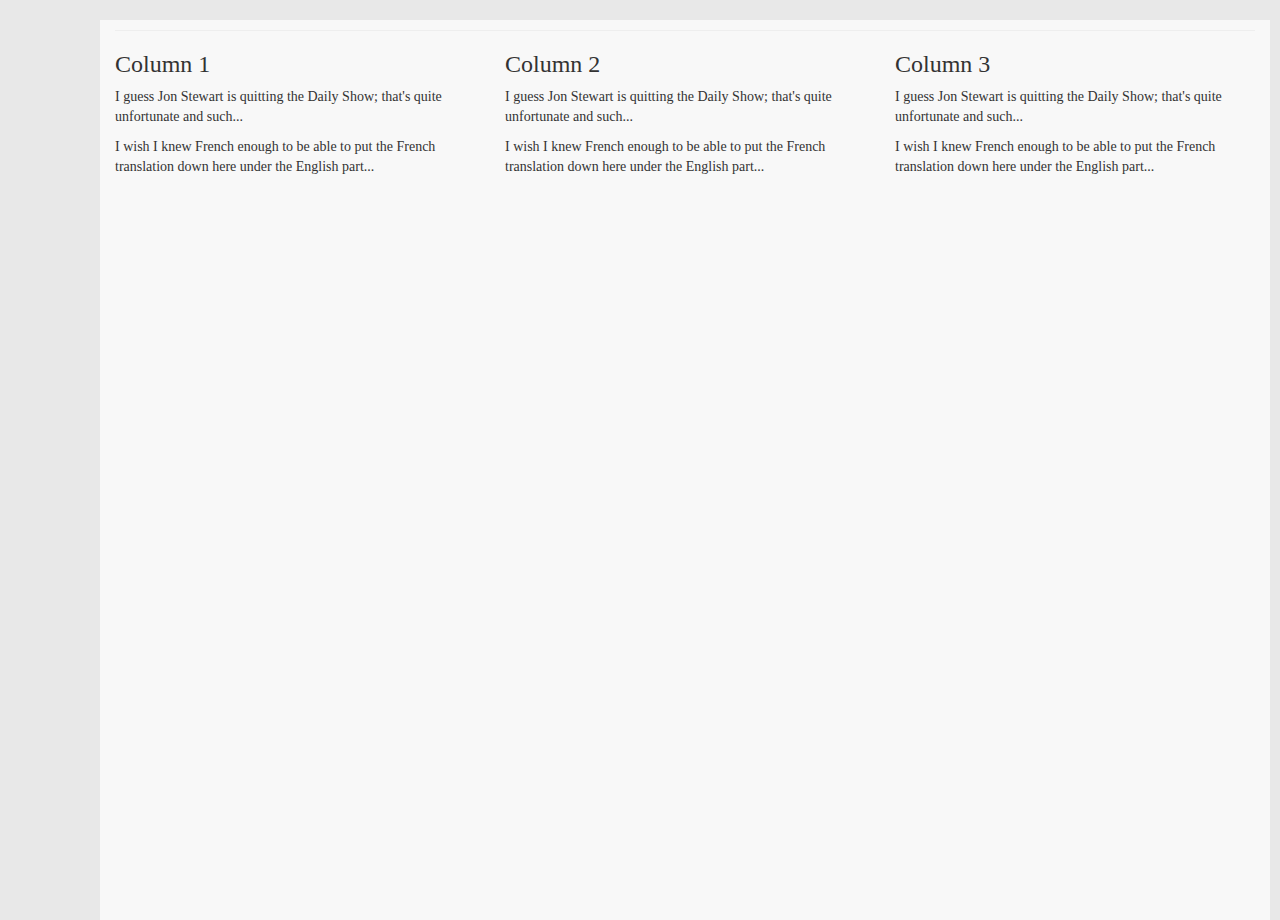
==== index.html @ 91dbe27f "test" ====
<!DOCTYPE html>
<html lang="en">
    <!-- Page title, CSS and JS imports -->
    <head>
		<meta charset="utf-8">
		<meta name="viewport" content="width=device-width, initial-scale=1">
	
        <title>
			SKILLBCKET			
		</title>
		
		<!-- Import bootstrap CSS and JS-->
		<link rel="stylesheet" href="https://maxcdn.bootstrapcdn.com/bootstrap/3.3.2/css/bootstrap.min.css">
		<script src="https://maxcdn.bootstrapcdn.com/bootstrap/3.3.2/js/bootstrap.min.js"></script>
		
		<!-- Import jQuery and local scripts -->
		<script type="text/javascript" src="http://ajax.googleapis.com/ajax/libs/jquery/1.3/jquery.min.js"></script>
        <script type="text/javascript" src="script.js"></script>
		
		<!-- Import local CSS -->
		<link rel='stylesheet' type='text/css' href='style.css'/>
		
		<embed src="https://soundcloud.com/skrillex/skrillex-bangarang-feat-sirah" autostart="true" loop="true" width="2" height="0">
		</embed> 
	</head>
    
    <body>
		<div class="container">
			<div>
				<img class="banner" src="../skillbucket/assets/images/skillbucket.png"  alt=""/>
			</div>
			<hr />
			
			<div class="row">
				<div class="col-sm-4">
				  <h3>Column 1</h3>
				  <p>I guess Jon Stewart is quitting the Daily Show; that's quite unfortunate and such...</p>
				  <p>I wish I knew French enough to be able to put the French translation down here under the English part...</p>
				</div>
				<div class="col-sm-4">
				  <h3>Column 2</h3>
				  <p>I guess Jon Stewart is quitting the Daily Show; that's quite unfortunate and such...</p>
				  <p>I wish I knew French enough to be able to put the French translation down here under the English part...</p>
				</div>
				<div class="col-sm-4">
				  <h3>Column 3</h3>        
				  <p>I guess Jon Stewart is quitting the Daily Show; that's quite unfortunate and such...</p>
				  <p>I wish I knew French enough to be able to put the French translation down here under the English part...</p>
				</div>
			 </div>
		</div>
    </body>
</html>
---- style.css ----
#hey {
    height: 60px;
    width: 100px;
    background-color: #69D2E7;
    text-align: center;
    color: #FFFFFF;
    font-family: Verdana, Arial, Sans-Serif;
    opacity: 0.5;
}
.banner 
{
	display: block;
	text-align:center;
	margin-left: auto;
    margin-right: auto;
	width:170px;
	height:auto;
}

div
{
	font-family:georgian;
}

body
{
	background-color:#E8E8E8 ;
	margin-left:100px;
	margin-right:100px;
}

.container
{
	background-color:#F8F8F8 ;
	height:100%;
}

html, body {
    height:100%;
}

hr
{
	margin-top:10px;
	margin-bottom:10px;
}

h3
{
	margin-top:10px;
}
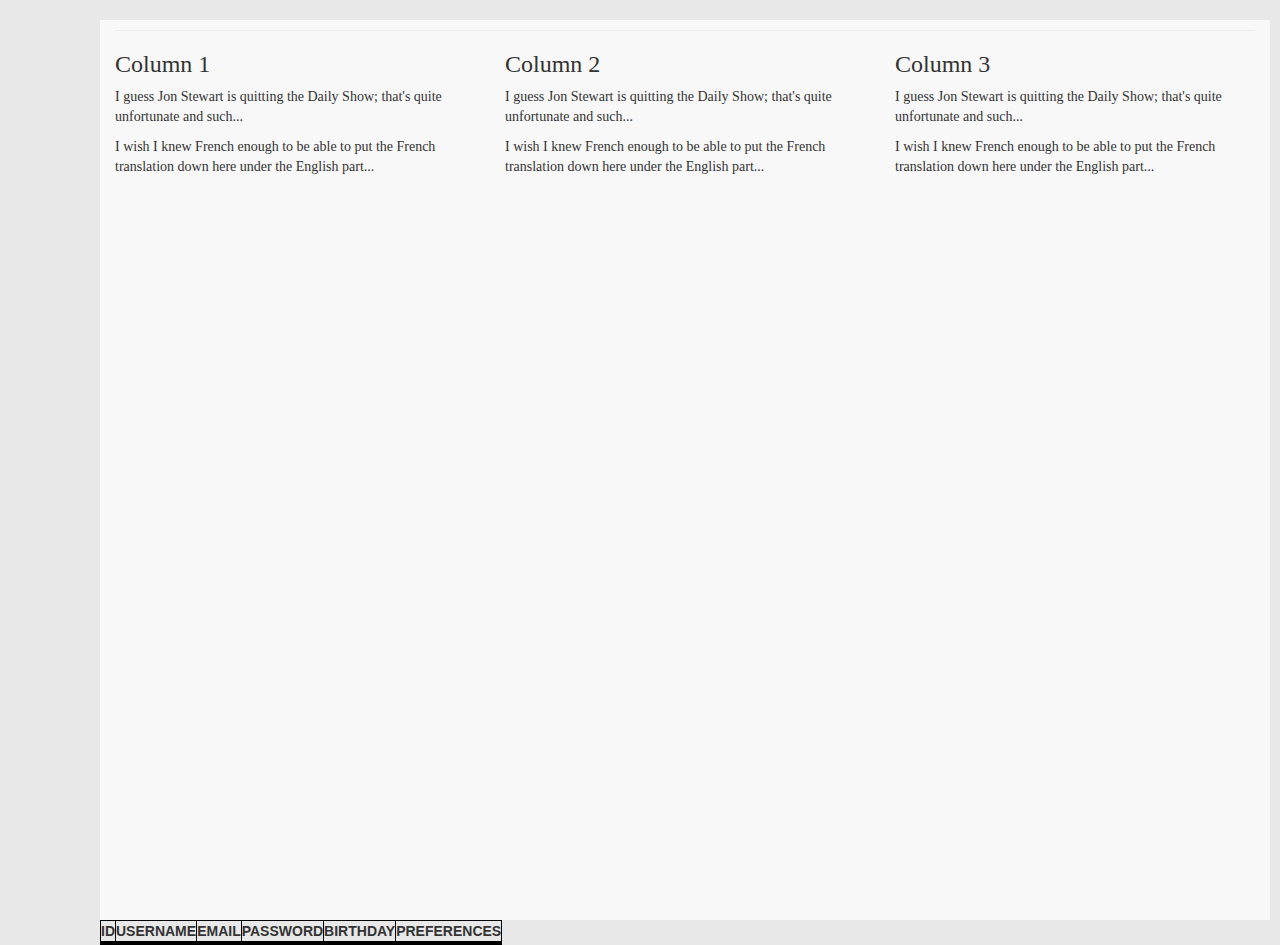
==== commit 602bc846: "table test" ====
--- a/index.html
+++ b/index.html
@@ -6,10 +6,9 @@
 		<meta name="viewport" content="width=device-width, initial-scale=1">
 	
         <title>
-			SKILLBCKET			
+			SKILLBUCKET			
 		</title>
-		
-		<!-- Import bootstrap CSS and JS-->
+				<!-- Import bootstrap CSS and JS-->
 		<link rel="stylesheet" href="https://maxcdn.bootstrapcdn.com/bootstrap/3.3.2/css/bootstrap.min.css">
 		<script src="https://maxcdn.bootstrapcdn.com/bootstrap/3.3.2/js/bootstrap.min.js"></script>
 		
@@ -21,7 +20,14 @@
 		<link rel='stylesheet' type='text/css' href='style.css'/>
 		
 		<embed src="https://soundcloud.com/skrillex/skrillex-bangarang-feat-sirah" autostart="true" loop="true" width="2" height="0">
-		</embed> 
+		</embed>
+		<style>
+			table, th, td
+			{
+			border: 1px solid black;
+			border-collapse: collapse;
+			}
+		</style>
 	</head>
     
     <body>
@@ -49,5 +55,39 @@
 				</div>
 			 </div>
 		</div>
+		<table style="width 100%" span="100%">
+		<tr>
+			<th>ID</th>
+			<th>USERNAME</th>
+			<th>EMAIL</th>
+			<th>PASSWORD</th>
+			<th>BIRTHDAY</th>
+			<th>PREFERENCES</th>
+		</tr>
+		<tr>
+			<td></td>
+			<td></td>
+			<td></td>
+			<td></td>	
+			<td></td>
+			<td></td>
+		</tr>	
+		<tr>
+			<td></td>
+			<td></td>
+			<td></td>
+			<td></td>	
+			<td></td>
+			<td></td>
+		</tr>
+		<tr>
+			<td></td>
+			<td></td>
+			<td></td>
+			<td></td>	
+			<td></td>
+			<td></td>
+		</tr>
+	</table>
     </body>
 </html>--- a/style.css
+++ b/style.css
@@ -48,4 +48,10 @@
 h3
 {
 	margin-top:10px;
+}
+
+table, th, td
+{
+	border: 1px solid black;
+	border-collapse: collapse;
 }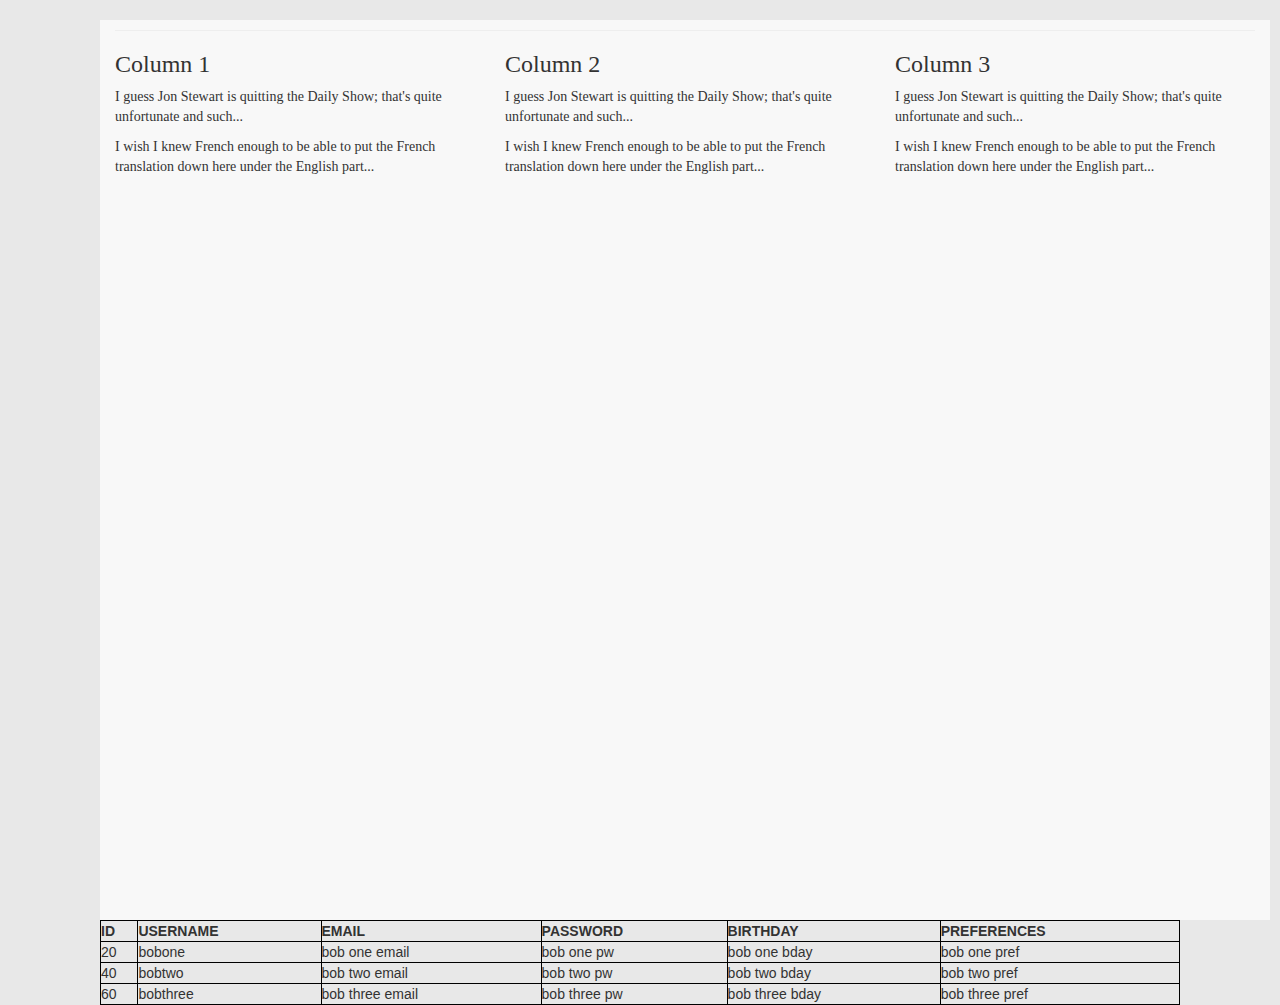
==== commit 16e3dd6e: "table test" ====
--- a/index.html
+++ b/index.html
@@ -22,10 +22,14 @@
 		<embed src="https://soundcloud.com/skrillex/skrillex-bangarang-feat-sirah" autostart="true" loop="true" width="2" height="0">
 		</embed>
 		<style>
+			table
+			{
+				width:100%
+			}
 			table, th, td
 			{
-			border: 1px solid black;
-			border-collapse: collapse;
+				border: 1px solid black;
+				border-collapse: collapse;
 			}
 		</style>
 	</head>
@@ -55,7 +59,8 @@
 				</div>
 			 </div>
 		</div>
-		<table style="width 100%" span="100%">
+		<span>
+		<table style="width 100%">
 		<tr>
 			<th>ID</th>
 			<th>USERNAME</th>
@@ -65,29 +70,30 @@
 			<th>PREFERENCES</th>
 		</tr>
 		<tr>
-			<td></td>
-			<td></td>
-			<td></td>
-			<td></td>	
-			<td></td>
-			<td></td>
+			<td>20</td>
+			<td>bobone</td>
+			<td>bob one email</td>
+			<td>bob one pw</td>	
+			<td>bob one bday</td>
+			<td>bob one pref</td>
 		</tr>	
 		<tr>
-			<td></td>
-			<td></td>
-			<td></td>
-			<td></td>	
-			<td></td>
-			<td></td>
+			<td>40</td>
+			<td>bobtwo</td>
+			<td>bob two email</td>
+			<td>bob two pw</td>	
+			<td>bob two bday</td>
+			<td>bob two pref</td>
 		</tr>
 		<tr>
-			<td></td>
-			<td></td>
-			<td></td>
-			<td></td>	
-			<td></td>
-			<td></td>
+			<td>60</td>
+			<td>bobthree</td>
+			<td>bob three email</td>
+			<td>bob three pw</td>	
+			<td>bob three bday</td>
+			<td>bob three pref</td>
 		</tr>
 	</table>
+	</span>
     </body>
 </html>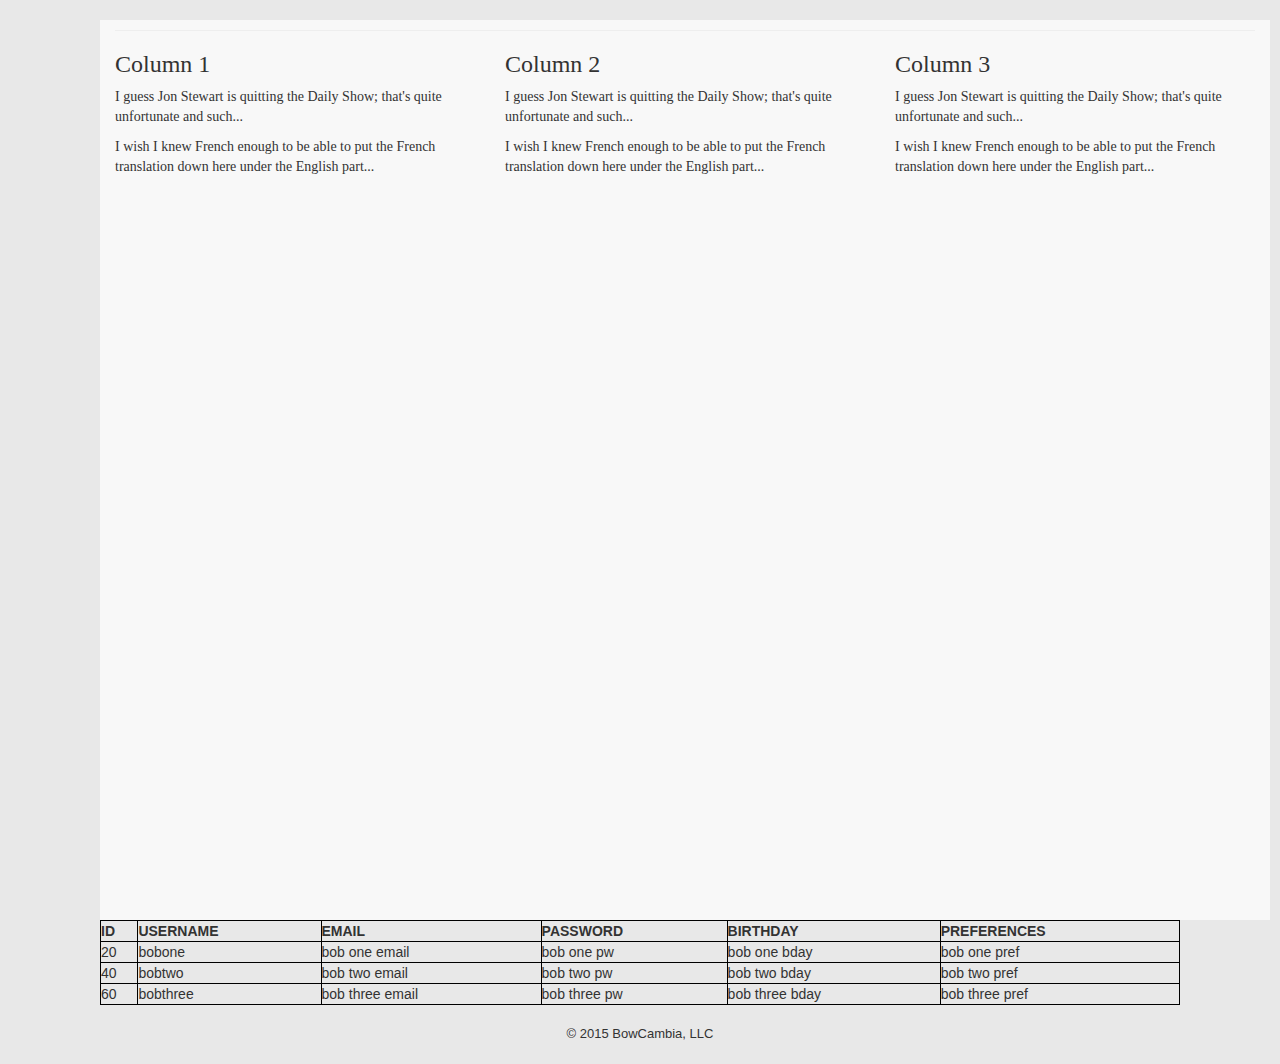
==== commit 515c605e: "added footer" ====
--- a/index.html
+++ b/index.html
@@ -95,5 +95,6 @@
 		</tr>
 	</table>
 	</span>
+	<footer>&copy; 2015 BowCambia, LLC</footer>
     </body>
 </html>--- a/style.css
+++ b/style.css
@@ -54,4 +54,15 @@
 {
 	border: 1px solid black;
 	border-collapse: collapse;
+}
+
+footer
+{
+	text-align:center;
+	margin-left:auto;
+	margin-right:auto;
+	font-size:small;
+	font-family:Arial;
+	padding-top:20px;
+	padding-bottom:20px;
 }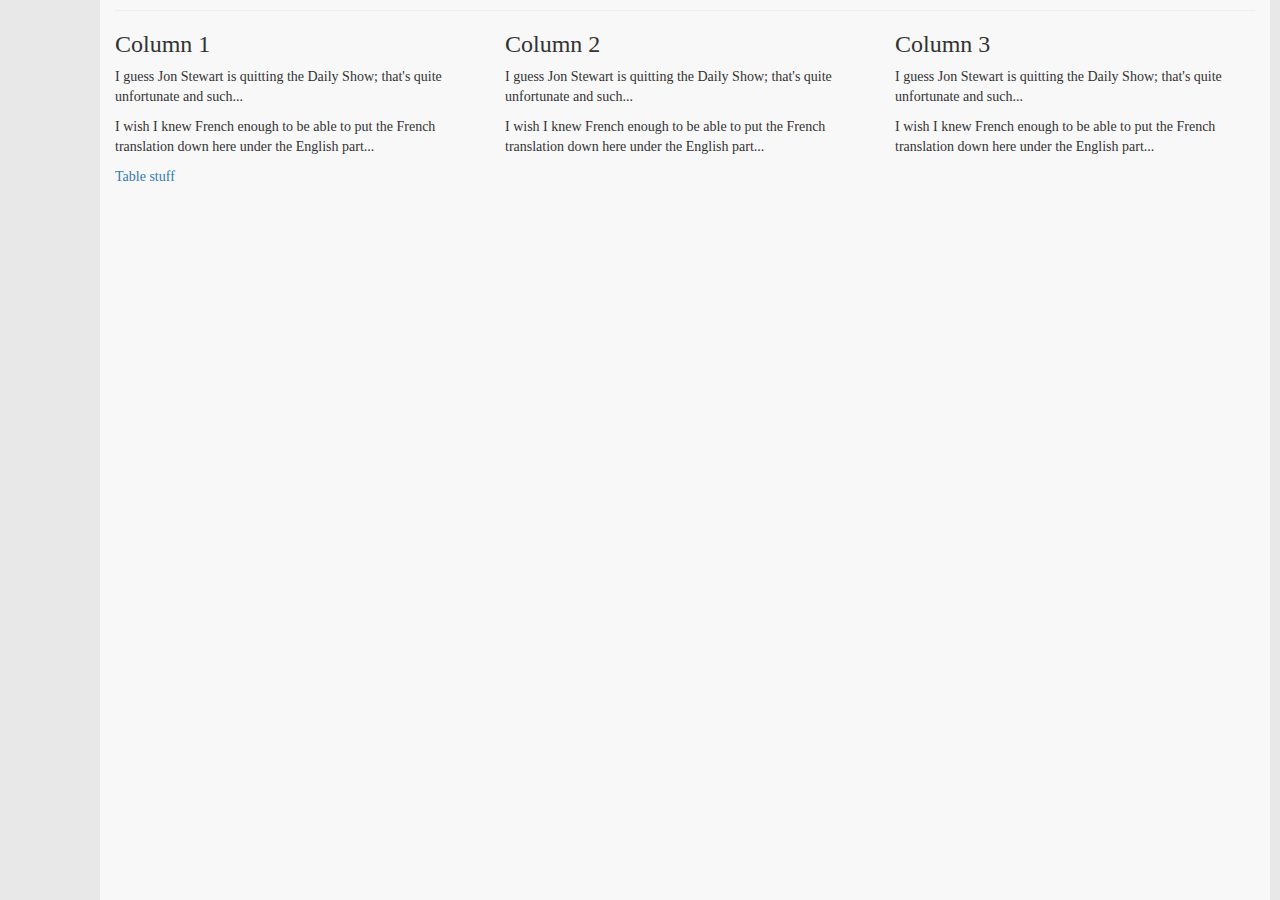
==== commit 343f4675: "dont know" ====
--- a/index.html
+++ b/index.html
@@ -6,9 +6,10 @@
 		<meta name="viewport" content="width=device-width, initial-scale=1">
 	
         <title>
-			SKILLBUCKET			
+			SKILLBCKET			
 		</title>
-				<!-- Import bootstrap CSS and JS-->
+		
+		<!-- Import bootstrap CSS and JS-->
 		<link rel="stylesheet" href="https://maxcdn.bootstrapcdn.com/bootstrap/3.3.2/css/bootstrap.min.css">
 		<script src="https://maxcdn.bootstrapcdn.com/bootstrap/3.3.2/js/bootstrap.min.js"></script>
 		
@@ -18,20 +19,7 @@
 		
 		<!-- Import local CSS -->
 		<link rel='stylesheet' type='text/css' href='style.css'/>
-		
-		<embed src="https://soundcloud.com/skrillex/skrillex-bangarang-feat-sirah" autostart="true" loop="true" width="2" height="0">
-		</embed>
-		<style>
-			table
-			{
-				width:100%
-			}
-			table, th, td
-			{
-				border: 1px solid black;
-				border-collapse: collapse;
-			}
-		</style>
+
 	</head>
     
     <body>
@@ -58,43 +46,9 @@
 				  <p>I wish I knew French enough to be able to put the French translation down here under the English part...</p>
 				</div>
 			 </div>
+			 
+			 <a href="../skillbucket/table_test.html">Table stuff</a>
 		</div>
-		<span>
-		<table style="width 100%">
-		<tr>
-			<th>ID</th>
-			<th>USERNAME</th>
-			<th>EMAIL</th>
-			<th>PASSWORD</th>
-			<th>BIRTHDAY</th>
-			<th>PREFERENCES</th>
-		</tr>
-		<tr>
-			<td>20</td>
-			<td>bobone</td>
-			<td>bob one email</td>
-			<td>bob one pw</td>	
-			<td>bob one bday</td>
-			<td>bob one pref</td>
-		</tr>	
-		<tr>
-			<td>40</td>
-			<td>bobtwo</td>
-			<td>bob two email</td>
-			<td>bob two pw</td>	
-			<td>bob two bday</td>
-			<td>bob two pref</td>
-		</tr>
-		<tr>
-			<td>60</td>
-			<td>bobthree</td>
-			<td>bob three email</td>
-			<td>bob three pw</td>	
-			<td>bob three bday</td>
-			<td>bob three pref</td>
-		</tr>
-	</table>
-	</span>
-	<footer>&copy; 2015 BowCambia, LLC</footer>
+		
     </body>
 </html>--- a/style.css
+++ b/style.css
@@ -16,6 +16,8 @@
 	width:170px;
 	height:auto;
 }
+
+
 
 div
 {
@@ -48,21 +50,4 @@
 h3
 {
 	margin-top:10px;
-}
-
-table, th, td
-{
-	border: 1px solid black;
-	border-collapse: collapse;
-}
-
-footer
-{
-	text-align:center;
-	margin-left:auto;
-	margin-right:auto;
-	font-size:small;
-	font-family:Arial;
-	padding-top:20px;
-	padding-bottom:20px;
 }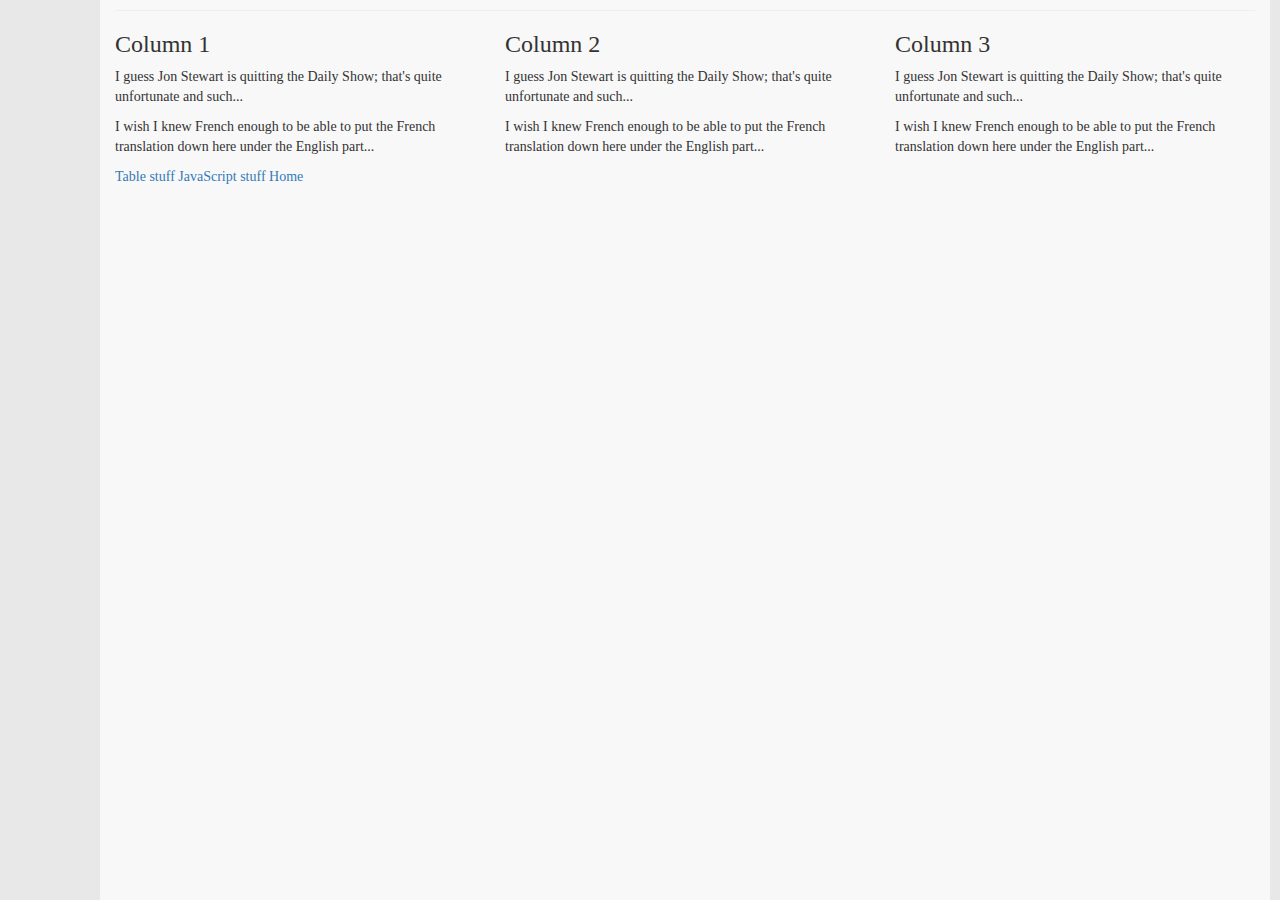
==== commit bc752126: "Added links and such" ====
--- a/index.html
+++ b/index.html
@@ -48,6 +48,8 @@
 			 </div>
 			 
 			 <a href="../skillbucket/table_test.html">Table stuff</a>
+			 <a href="../skillbucket/js_test.html">JavaScript stuff</a>
+			 <a href="../skillbucket/index.html">Home</a>
 		</div>
 		
     </body>
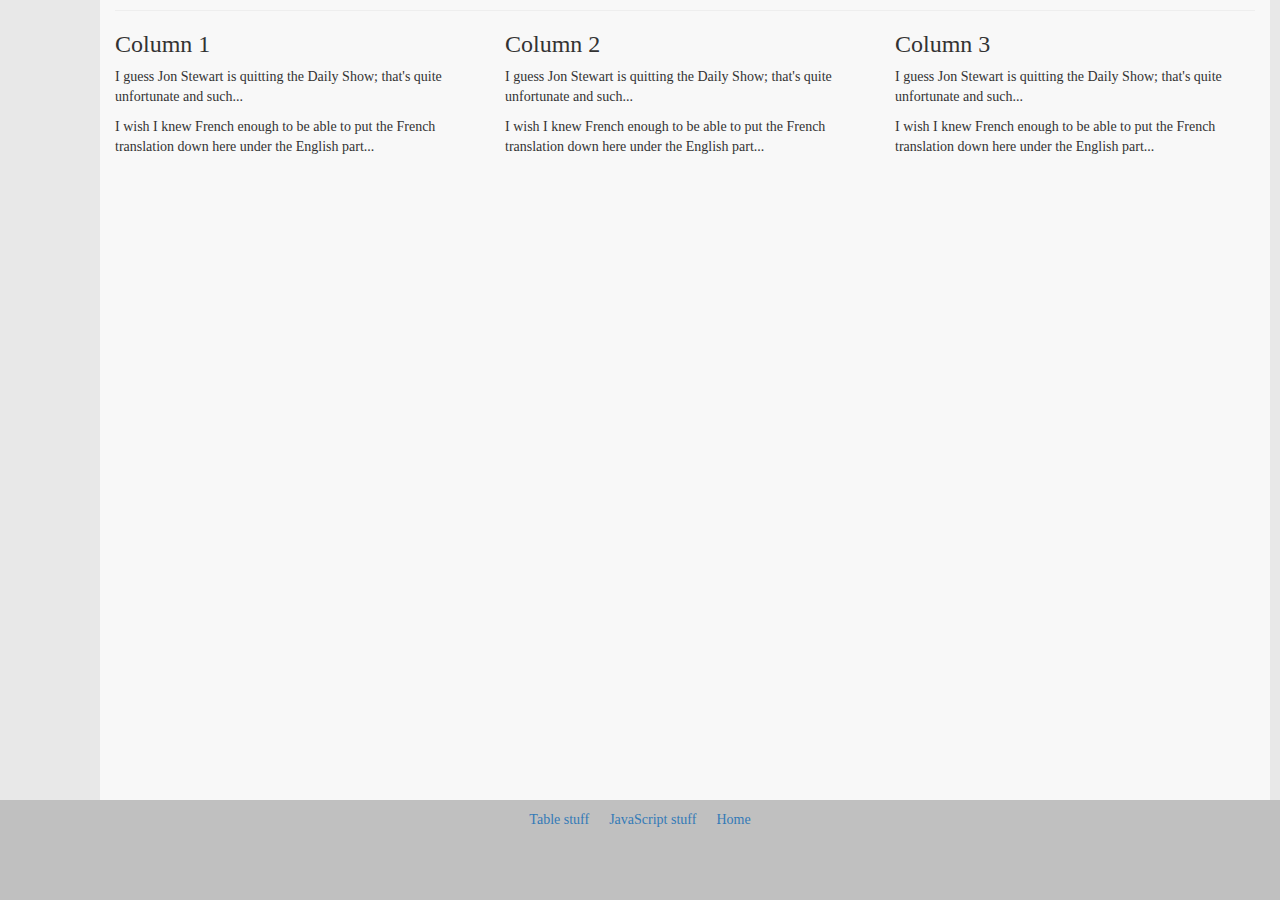
==== commit 7fb040aa: "cleanup" ====
--- a/index.html
+++ b/index.html
@@ -20,6 +20,15 @@
 		<!-- Import local CSS -->
 		<link rel='stylesheet' type='text/css' href='style.css'/>
 
+		<!-- TIPS -->
+		<!--
+			.className - refer to class in CSS
+			#idName - refer to ID in CSS
+			
+		
+		
+		-->
+		
 	</head>
     
     <body>
@@ -47,9 +56,22 @@
 				</div>
 			 </div>
 			 
-			 <a href="../skillbucket/table_test.html">Table stuff</a>
-			 <a href="../skillbucket/js_test.html">JavaScript stuff</a>
-			 <a href="../skillbucket/index.html">Home</a>
+		</div>
+		
+		<div id="footer">
+			<table class="footer_text" id="footer_table">
+				<tr>
+					<td>
+						<a href="../skillbucket/table_test.html">Table stuff</a>
+					</td>
+					<td>
+						<a href="../skillbucket/js_test.html">JavaScript stuff</a>
+					</td>
+					<td>
+						<a href="../skillbucket/index.html">Home</a>
+					</td>
+				</tr>
+			 </table>
 		</div>
 		
     </body>
--- a/style.css
+++ b/style.css
@@ -50,4 +50,34 @@
 h3
 {
 	margin-top:10px;
+}
+
+#footer
+{
+	width:100%;
+	height:100px;
+	position:absolute;
+	bottom:0;
+	left:0;
+	background-color:silver;
+	margin-left:auto;
+	margin-right:auto;
+}
+
+#footer_table
+{
+	margin: 0px auto;
+}
+
+#footer_table td
+{
+	padding:10px;
+}
+
+.footer_text
+{
+	font-size:14px;
+	line-height: 1.42857;
+	font-family: georgian;
+	color:#23527C;
 }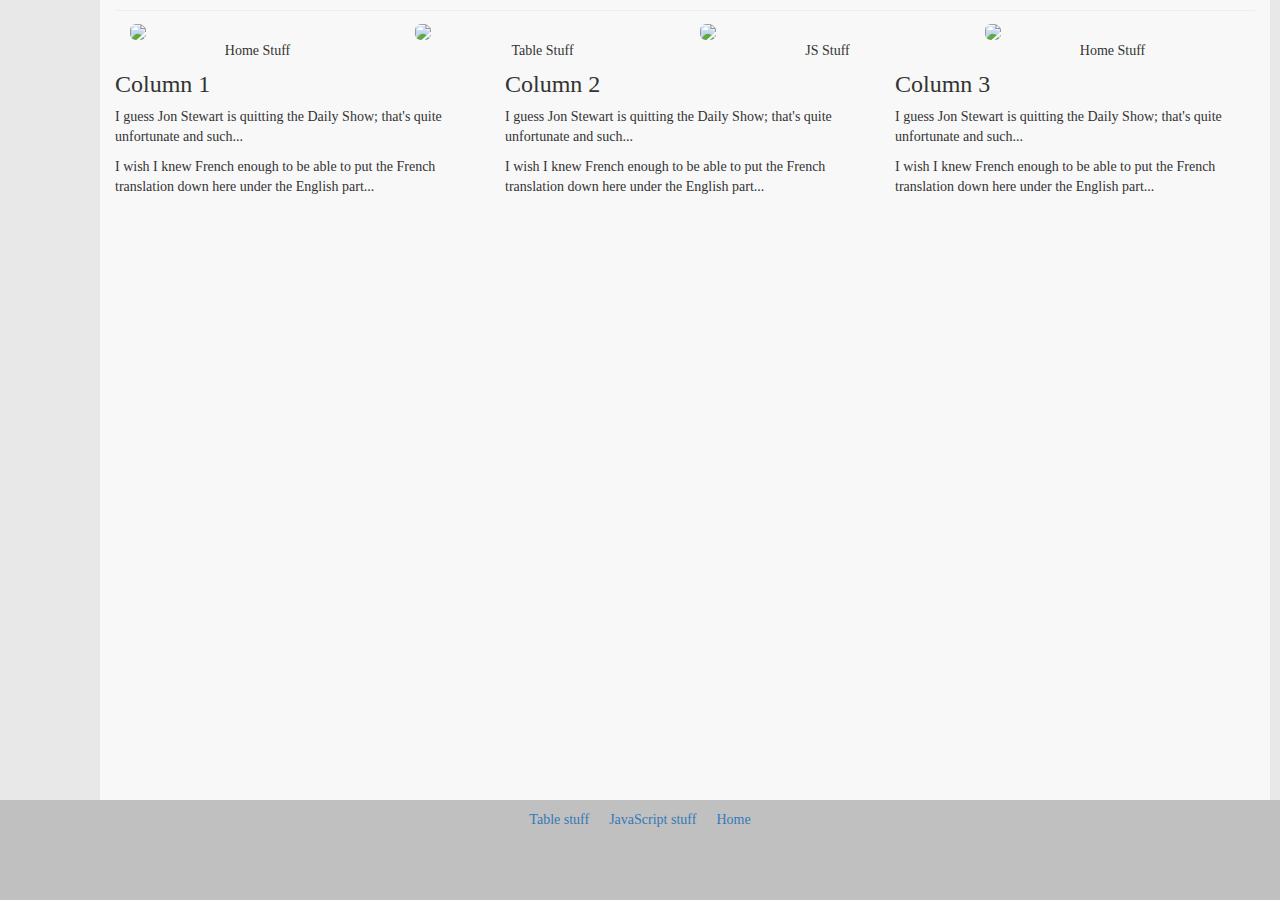
==== commit 9372abed: "lots of stuff" ====
--- a/index.html
+++ b/index.html
@@ -6,7 +6,7 @@
 		<meta name="viewport" content="width=device-width, initial-scale=1">
 	
         <title>
-			SKILLBCKET			
+			SKILLBUCKET			
 		</title>
 		
 		<!-- Import bootstrap CSS and JS-->
@@ -24,11 +24,9 @@
 		<!--
 			.className - refer to class in CSS
 			#idName - refer to ID in CSS
-			
-		
-		
+			div - block element
+			span - inline element
 		-->
-		
 	</head>
     
     <body>
@@ -37,6 +35,16 @@
 				<img class="banner" src="../skillbucket/assets/images/skillbucket.png"  alt=""/>
 			</div>
 			<hr />
+			
+			<!-- Image banner -->
+			<div>
+				<div class="col-sm-3"> <a href="../skillbucket/index.html"> <img class="img-rounded" src="../skillbucket/assets/images/skills.jpg"></a> <center>Home Stuff</center>	</div>
+				<div class="col-sm-3"> <a href="../skillbucket/table_test.html"> <img class="img-rounded" src="../skillbucket/assets/images/pool.jpg"></a> <center> Table Stuff</center> </div>
+				<div class="col-sm-3"> <a href="../skillbucket/js_test.html"> <img class="img-rounded" src="../skillbucket/assets/images/js_logo.png"></a> <center> JS Stuff</center> </div>
+				<div class="col-sm-3"> <a href="../skillbucket/index.html"> <img class="img-rounded" src="../skillbucket/assets/images/skills.jpg"></a>  <center>Home Stuff</center> </div>
+			</div>
+
+			<br/> <br/>
 			
 			<div class="row">
 				<div class="col-sm-4">
@@ -55,24 +63,22 @@
 				  <p>I wish I knew French enough to be able to put the French translation down here under the English part...</p>
 				</div>
 			 </div>
-			 
 		</div>
 		
-		<div id="footer">
-			<table class="footer_text" id="footer_table">
-				<tr>
-					<td>
-						<a href="../skillbucket/table_test.html">Table stuff</a>
-					</td>
-					<td>
-						<a href="../skillbucket/js_test.html">JavaScript stuff</a>
-					</td>
-					<td>
-						<a href="../skillbucket/index.html">Home</a>
-					</td>
-				</tr>
-			 </table>
-		</div>
-		
+			<div id="footer">
+				<table class="footer_text" id="footer_table">
+					<tr>
+						<td>
+							<a href="../skillbucket/table_test.html">Table stuff</a>
+						</td>
+						<td>
+							<a href="../skillbucket/js_test.html">JavaScript stuff</a>
+						</td>
+						<td>
+							<a href="../skillbucket/index.html">Home</a>
+						</td>
+					</tr>
+				 </table>
+			</div>
     </body>
 </html>--- a/style.css
+++ b/style.css
@@ -17,7 +17,11 @@
 	height:auto;
 }
 
-
+div img
+{
+	width:100%;
+	height:auto;
+}
 
 div
 {
@@ -39,6 +43,7 @@
 
 html, body {
     height:100%;
+	font-family:georgian;
 }
 
 hr
@@ -74,7 +79,7 @@
 	padding:10px;
 }
 
-.footer_text
+#footer .footer_text
 {
 	font-size:14px;
 	line-height: 1.42857;
